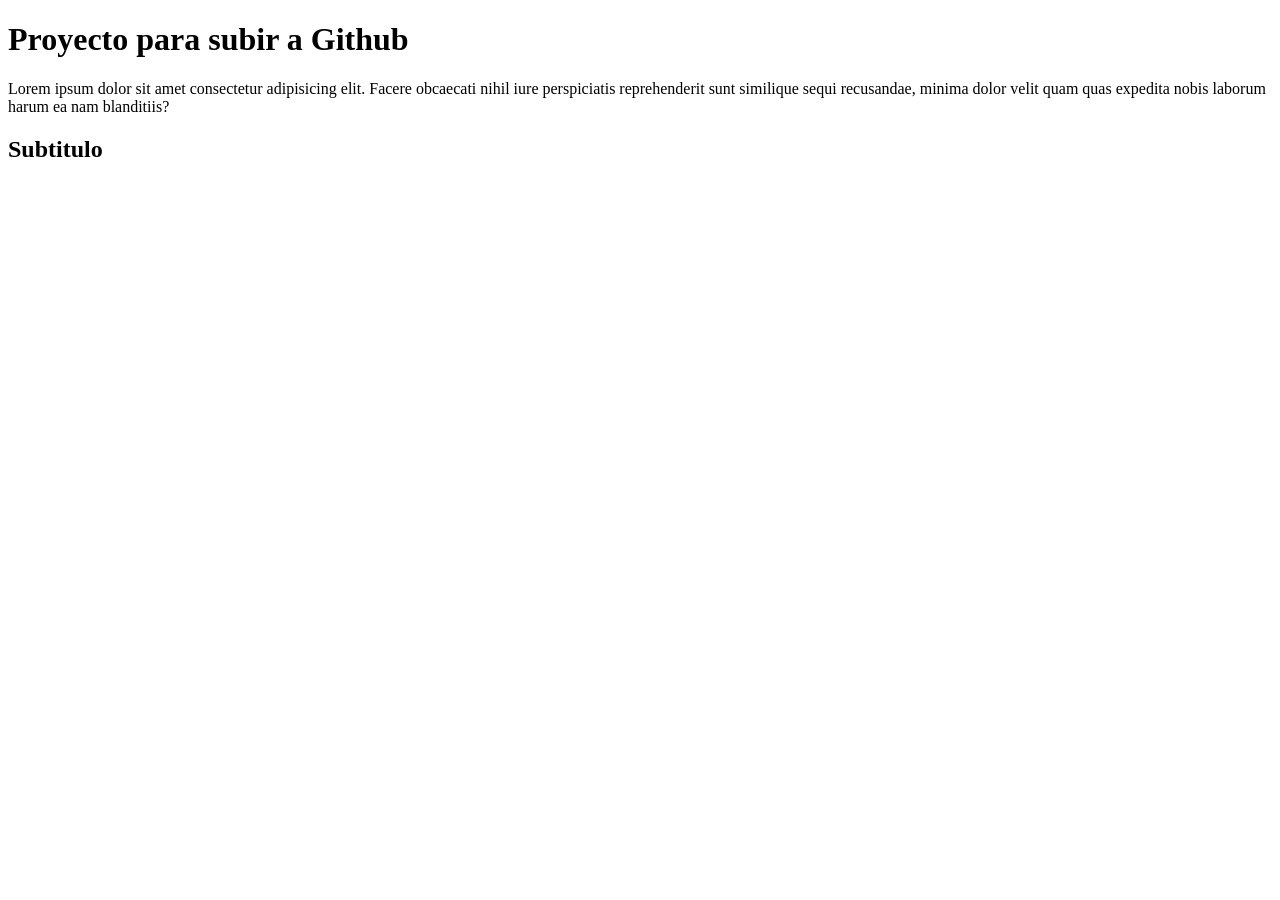
==== index.html @ 047b4de9 "Mensaje" ====
<!DOCTYPE html>
<html lang="en">
<head>
    <meta charset="UTF-8">
    <meta name="viewport" content="width=device-width, initial-scale=1.0">
    <title>Proyecto de GH</title>
</head>
<body>
    <h1>Proyecto para subir a Github</h1>
    <p>Lorem ipsum dolor sit amet consectetur adipisicing elit. Facere obcaecati nihil iure perspiciatis reprehenderit sunt similique sequi recusandae, minima dolor velit quam quas expedita nobis laborum harum ea nam blanditiis?</p>

    <h2>Subtitulo</h2>

</body>
</html>
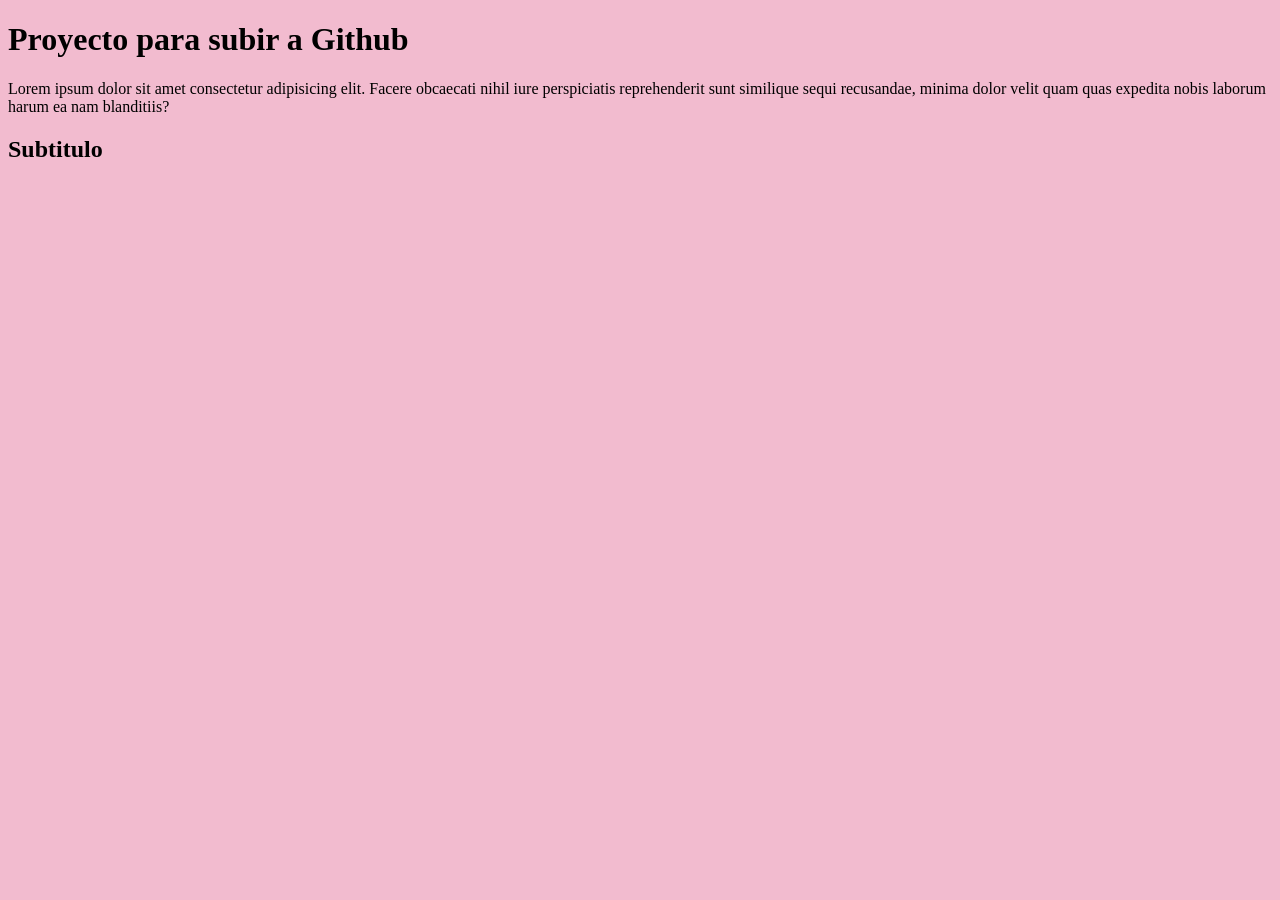
==== commit a80f0fa1: "Mensaje" ====
--- a/index.html
+++ b/index.html
@@ -4,6 +4,7 @@
     <meta charset="UTF-8">
     <meta name="viewport" content="width=device-width, initial-scale=1.0">
     <title>Proyecto de GH</title>
+    <link rel="stylesheet" href="style.css">
 </head>
 <body>
     <h1>Proyecto para subir a Github</h1>
--- a/style.css
+++ b/style.css
@@ -0,0 +1,3 @@
+body{
+    background-color: #F2BBCF;
+}
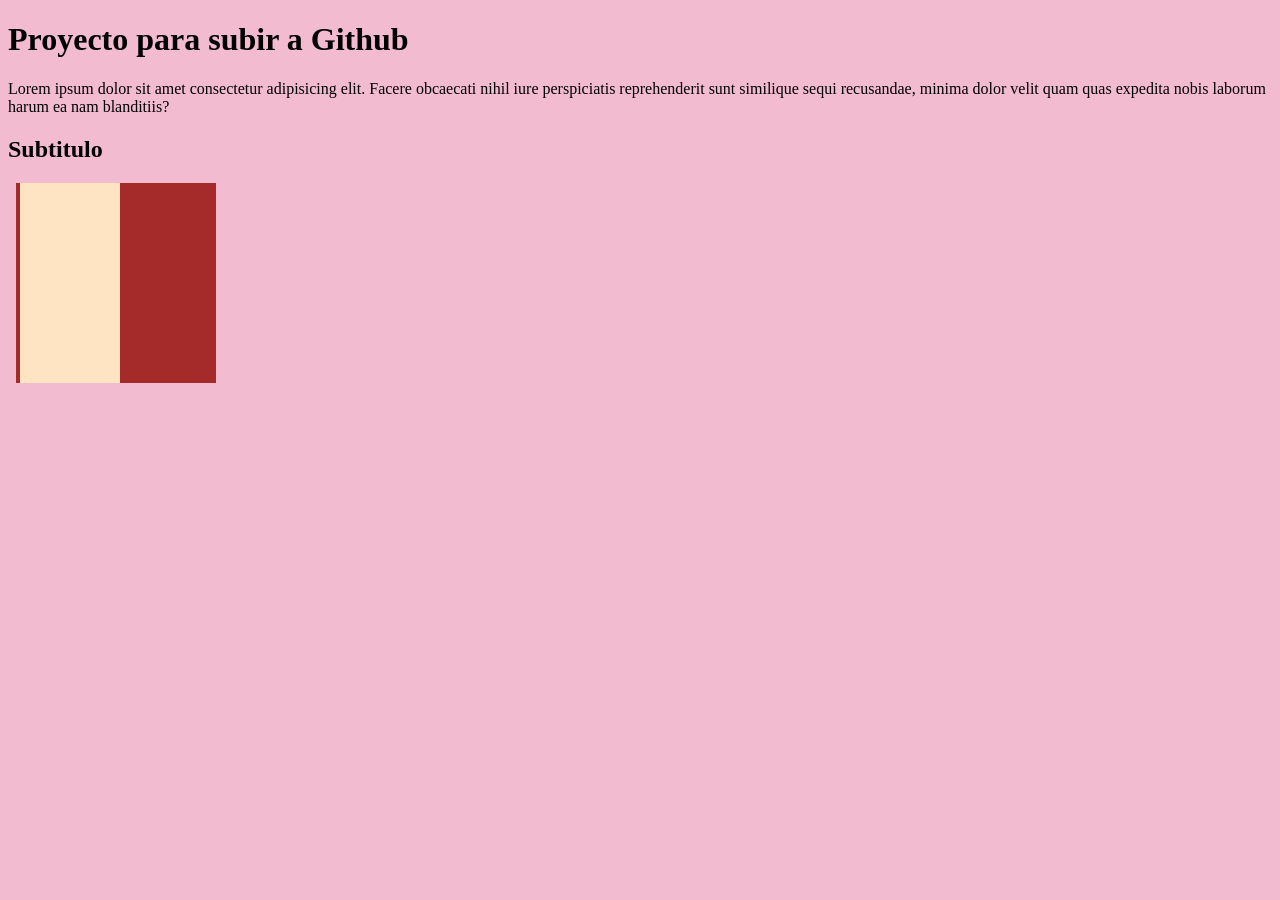
==== commit 0c43e7fd: "Mensaje" ====
--- a/index.html
+++ b/index.html
@@ -11,6 +11,11 @@
     <p>Lorem ipsum dolor sit amet consectetur adipisicing elit. Facere obcaecati nihil iure perspiciatis reprehenderit sunt similique sequi recusandae, minima dolor velit quam quas expedita nobis laborum harum ea nam blanditiis?</p>
 
     <h2>Subtitulo</h2>
+   <section class="caja">
+    <div id="padre">
+        <div id="hijo"></div>
+    </div>
+    </section>
 
 </body>
 </html>
--- a/style.css
+++ b/style.css
@@ -1,3 +1,18 @@
 body{
     background-color: #F2BBCF;
+
+  div{
+    margin: 2%;
+    width: 50%;
+    height: 200px;
+}
+#padre{
+    background-color:brown
+}
+#hijo{
+background-color: bisque;
+}
+.caja{
+    width: 400px;
+}
 }
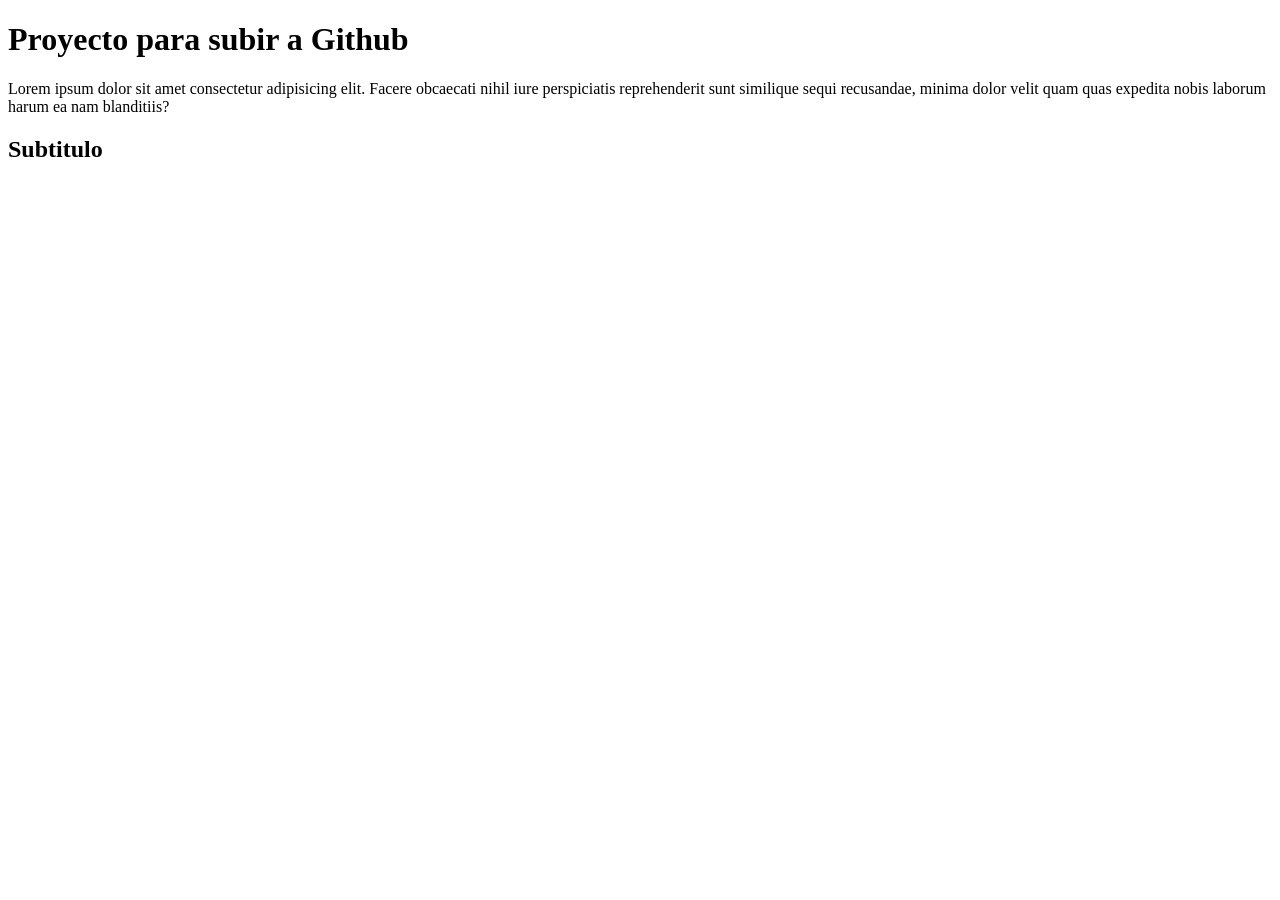
==== commit dab47f6e: "Cambio de index" ====
--- a/index.html
+++ b/index.html
@@ -4,7 +4,7 @@
     <meta charset="UTF-8">
     <meta name="viewport" content="width=device-width, initial-scale=1.0">
     <title>Proyecto de GH</title>
-    <link rel="stylesheet" href="style.css">
+    
 </head>
 <body>
     <h1>Proyecto para subir a Github</h1>
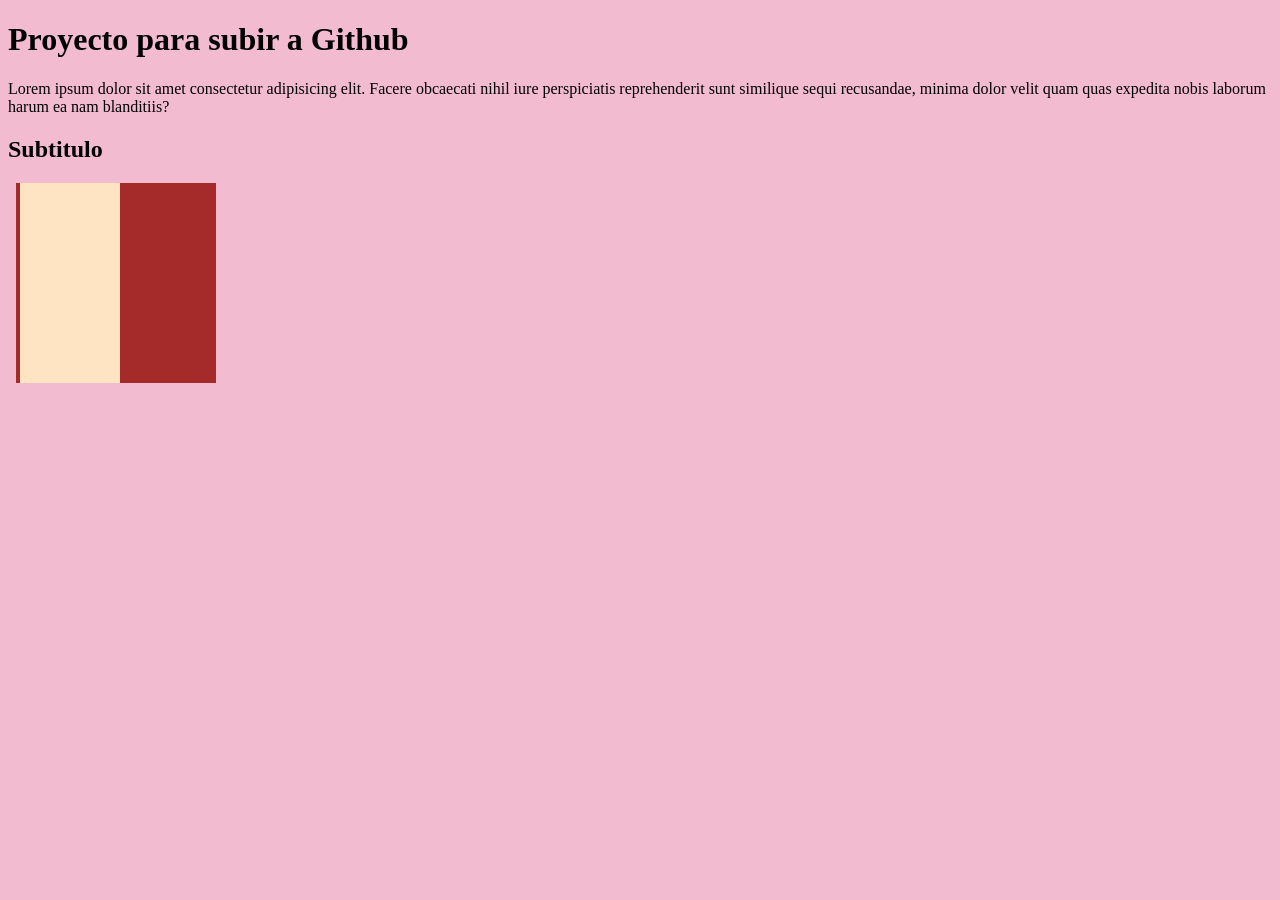
==== commit 67d567a4: "s" ====
--- a/index.html
+++ b/index.html
@@ -4,7 +4,7 @@
     <meta charset="UTF-8">
     <meta name="viewport" content="width=device-width, initial-scale=1.0">
     <title>Proyecto de GH</title>
-    
+    <link rel="stylesheet" href="style.css">
 </head>
 <body>
     <h1>Proyecto para subir a Github</h1>
--- a/style.css
+++ b/style.css
@@ -0,0 +1,18 @@
+body{
+    background-color: #F2BBCF;
+
+  div{
+    margin: 2%;
+    width: 50%;
+    height: 200px;
+}
+#padre{
+    background-color:brown
+}
+#hijo{
+background-color: bisque;
+}
+.caja{
+    width: 400px;
+}
+}
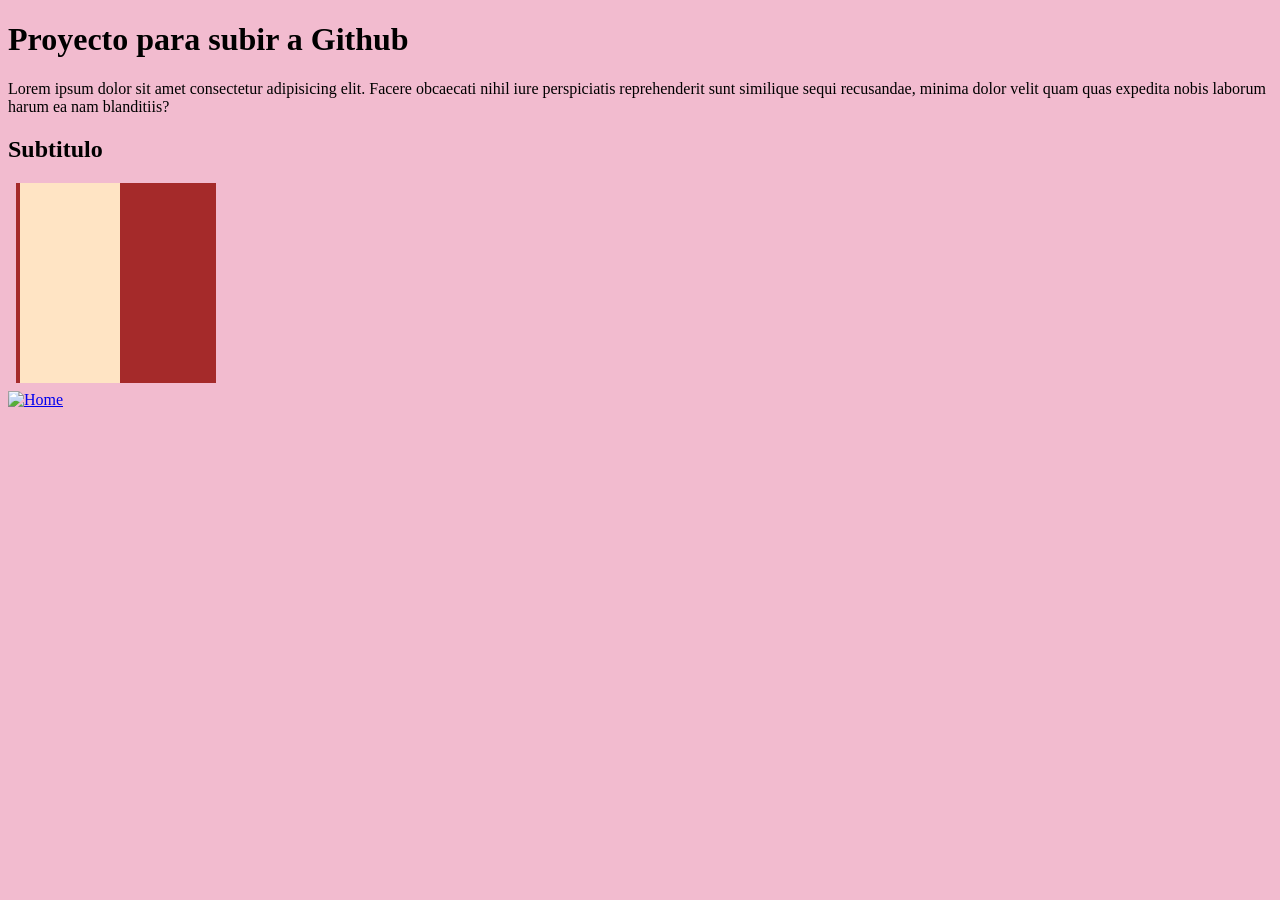
==== commit 5cc5ed22: "." ====
--- a/index.html
+++ b/index.html
@@ -16,6 +16,8 @@
         <div id="hijo"></div>
     </div>
     </section>
-
+    <nav>
+        <a href="https://prog-clase2-260331.vercel.app/home.html"><img width=200px height=200px src="https://cdn.promeai.pro/idealhouse-web/v0.1.1886.prod/_nuxt/newindex_2.CQcYmtY5.webp" alt="Home">    
+    </nav>
 </body>
 </html>
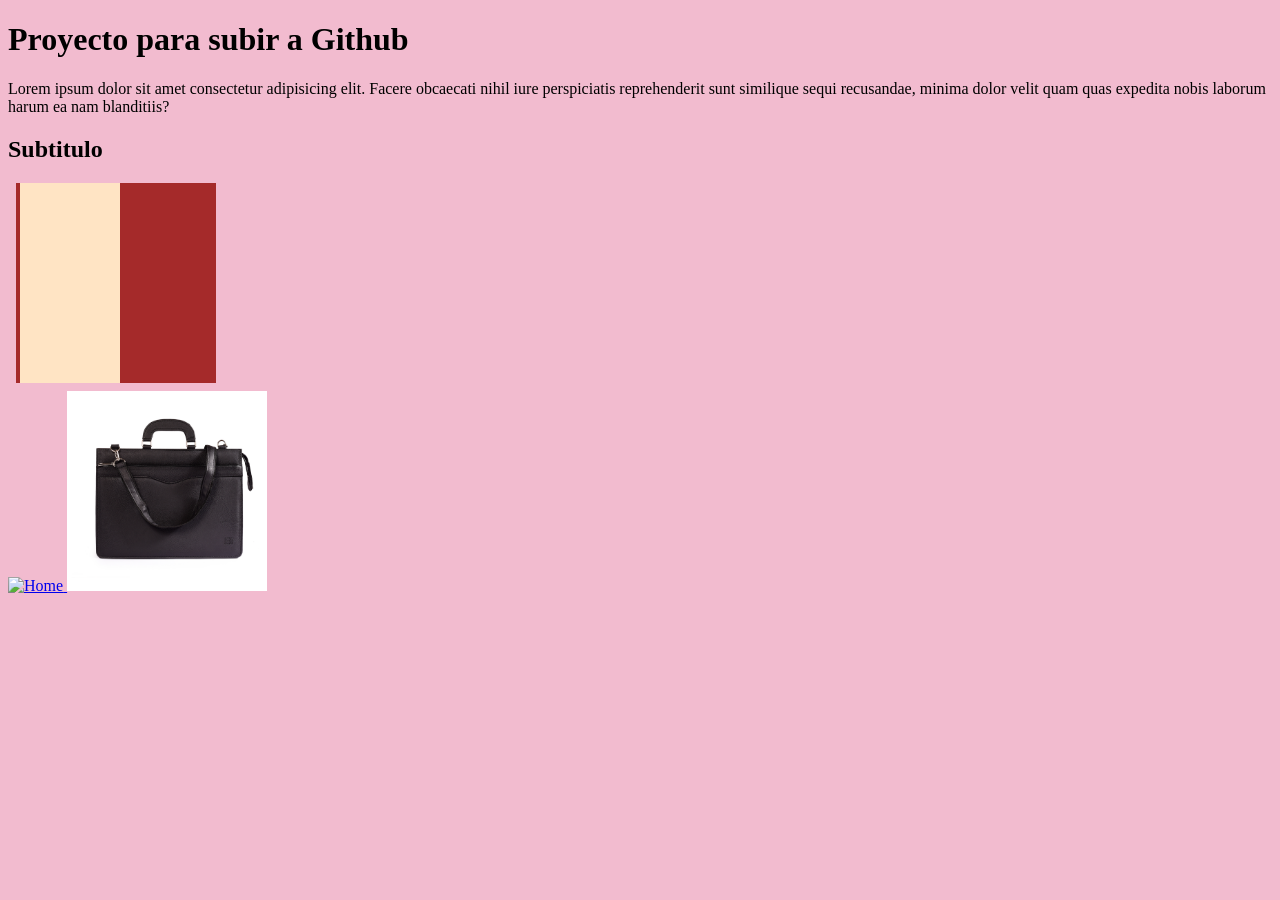
==== commit e522f68f: "." ====
--- a/index.html
+++ b/index.html
@@ -17,7 +17,8 @@
     </div>
     </section>
     <nav>
-        <a href="https://prog-clase2-260331.vercel.app/home.html"><img width=200px height=200px src="https://cdn.promeai.pro/idealhouse-web/v0.1.1886.prod/_nuxt/newindex_2.CQcYmtY5.webp" alt="Home">    
+        <a href="https://prog-clase2-260331.vercel.app/home.html"><img width=200px height=200px src="https://cdn.promeai.pro/idealhouse-web/v0.1.1886.prod/_nuxt/newindex_2.CQcYmtY5.webp" alt="Home">  
+        <a href="https://prog-clase2-260331.vercel.app/portfolio.html"><img width=200px height=200px src="./resources/381-portafolio_copahue_1-nuevo.jpg" alt="Portfolio">  
     </nav>
 </body>
 </html>
